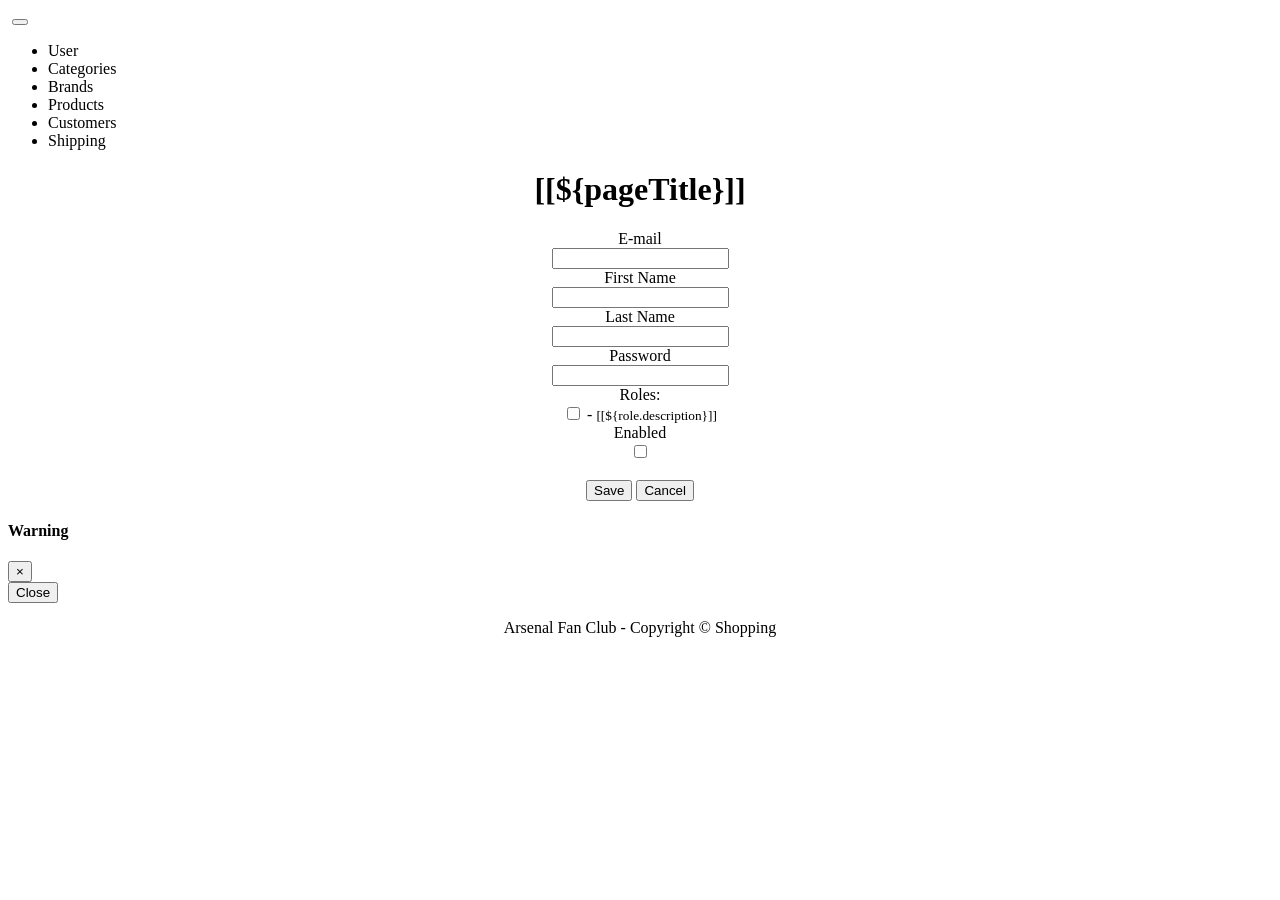
==== src/main/resources/templates/user_form.html @ fed4ca2d "online shop demo" ====
<!DOCTYPE html>
<html xmlns:th="http://www.thymeleaf.org">
<head>
    <meta http-equiv="Content-Type" content="text/html"; charset="UTF-8">
    <meta name="viewport" content="width=device-width, initial-scale=1.0, minimum-scale=1.0"/>
    <title>[[${pageTitle}]]</title>
    <link rel="stylesheet" type="text/css" th:href="@{/webjars/bootstrap/css/bootstrap.min.css}"/>
    <script type="text/javascript" th:src="@{/webjars/jquery/jquery.min.js}"></script>
    <script type="text/javascript" th:src="@{/webjars/bootstrap/js/bootstrap.min.js}"></script>
</head>
<body>
<div class="container-fluid">
    <div>
        <nav class="navbar navbar-expand bg-light navbar-light">
            <a class="navbar-brand" th:href="@{/}">
                <img th:src="@{/image/ArsenalPanelSmall.png}"/>
            </a>
            <button class="navbar-toggler" type="button" data-toggle="collapse" data-target="#topNavbar">
                <span class="navbar-toggler-icon"></span>
            </button>
            <div class="collapse navbar-collapse" id="topNavBar">
                <ul class="navbar-nav">
                    <li class="nav-item">
                        <a class="nav-link" th:href="@{/users}">User</a>
                    </li>
                    <li class="nav-item">
                        <a class="nav-link" th:href="@{/categories}">Categories</a>
                    </li>
                    <li class="nav-item">
                        <a class="nav-link" th:href="@{/brands}">Brands</a>
                    </li>
                    <li class="nav-item">
                        <a class="nav-link" th:href="@{/products}">Products</a>
                    </li>
                    <li class="nav-item">
                        <a class="nav-link" th:href="@{/customers}">Customers</a>
                    </li>
                    <li class="nav-item">
                        <a class="nav-link" th:href="@{/shipping}">Shipping</a>
                    </li>
                </ul>
            </div>
        </nav>
    </div>
    <div align="center">
        <h1>[[${pageTitle}]]</h1>
    </div>
    <form action="#" th:action="@{/users/save}" th:object="${user}" method="post"
          style="max-width: 700px; margin:0 auto" onsubmit="return checkEmailUnique(this)">
        <input type="hidden" th:field="${user.id}"name="id"/>
    <div class="border border-secondary rounded p-3" align="center">
        <div class="form-group-row">
            <label class="col-sm-4 col-form-label">E-mail</label>
            <div class="col-sm-8">
                <input type="email" class="form-control" th:field="${user.email}"
                       id="email" name="email" required minlength="8" maxlength="128">
            </div>
        </div>
        <div class="form-group-row">
            <label class="col-sm-4 col-form-label">First Name</label>
            <div class="col-sm-8">
                <input type="text" class="form-control" th:field="${user.firstname}"
                       id="firstname" name="firstname" required minlength="2" maxlength="45">
            </div>
        </div>
        <div class="form-group-row">
            <label class="col-sm-4 col-form-label">Last Name</label>
            <div class="col-sm-8">
                <input type="text" class="form-control" th:field="${user.lastname}"
                       id="lastname" name="lastname" required minlength="2" maxlength="45">
            </div>
        </div>
        <div class="form-group-row">
            <label class="col-sm-4 col-form-label">Password</label>
            <div class="col-sm-8">
                <input type="password" class="form-control" th:field="${user.password}"
                       id="password" name="password" required minlength="8" maxlength="24">
            </div>
        </div>
        <div class="form-group-row">
            <label class="col-sm-4 col-form-label">Roles:</label>
            <div class="col-sm-8" >
                <th:block th:each="role:${listRoles}">
                    <input type="checkbox" th:field="${user.roles}" th:text="${role.name}" th:value="${role.id}" class="m-2"/>
                    - <small>[[${role.description}]]</small>
                </th:block>
            </div>
        </div>
        <div class="form-group-row">
            <label class="col-sm-4 col-form-label">Enabled</label>
            <div class="col-sm-8" >
                <th:block>
                    <input type="checkbox" th:field="${user.enabled}" id="enabled" name="enabled" class="m-2"/>
                </th:block>
            </div>
        </div>
        &nbsp;
        <div>
            <input type="submit" value="Save" class="btn btn-primary m-3"/>
            <input type="button" value="Cancel" class="btn btn-secondary" id="cancelButton"/>
        </div>
    </div>
    </form>
    <div class="modal fade text-center" id="modalDialog">
        <div class="modal-dialog">
            <div class="modal-content">
                <div class="modal-header">
                    <h4 class="modal-title" id="modalTitle">Warning</h4>
                    <button type="button" class="close" data-dismiss="modal">&times;</button>
                </div>
                <div class="modal-body">
                    <span id="modalBody"></span>
                </div>
                <div class="modal-footer">
                    <button type="button" class="btn btn-danger" data-dismiss="modal">Close</button>
                </div>
            </div>
        </div>
    </div>
    <div align="center">
        <p>Arsenal Fan Club - Copyright &copy; Shopping</p>
    </div>
</div>
</body>
<script type="text/javascript">
    $(document).ready(function () {
        $("#cancelButton").on("click",function () {
            window.location = "[[@{/users}]]";
        });
    });
    function checkEmailUnique(form) {
        url = "[[@{/users/check_email}]]";
        userEmail = $("#email").val();
        userId = $("#id").val();
        csrfVal = $("input[name='_csrf']").val();
        params =   {id:userId,email: userEmail,_csrf: csrfVal};

        $.post(url, params, function (response) {
            if(response == "OK")
            {
                form.submit();
            }else if(response == "Duplicated"){
                showModalDialog("Warning","There is another user having the email: " + userEmail);
            }else{
                showModalDialog("Error","Unknown response from website! ")
            }
        });
        return false;
    }
    function showModalDialog(title, message) {
        $("#modalTitle").text(title);
        $("#modalBody").text(message);
        $("#modalDialog").modal();
    }
</script>
</html>
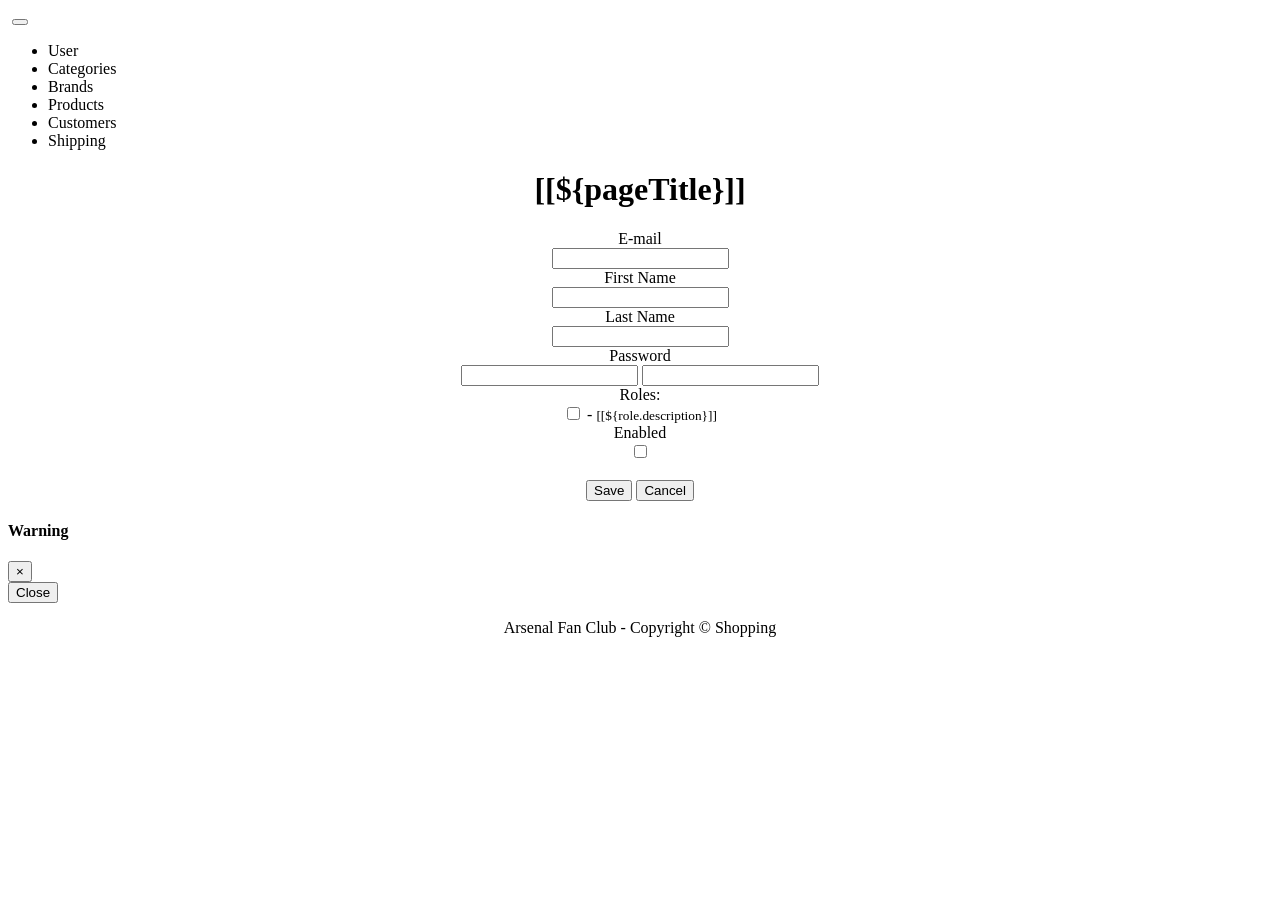
==== commit 97d02207: "update delete function" ====
--- a/src/main/resources/templates/user_form.html
+++ b/src/main/resources/templates/user_form.html
@@ -73,8 +73,10 @@
         <div class="form-group-row">
             <label class="col-sm-4 col-form-label">Password</label>
             <div class="col-sm-8">
-                <input type="password" class="form-control" th:field="${user.password}"
-                       id="password" name="password" required minlength="8" maxlength="24">
+                <input th:if="${user.id == null}" type="password" class="form-control" th:field="${user.password}"
+                        name="password" required minlength="8" maxlength="24">
+                <input th:if="${user.id != null}" type="password" class="form-control" th:field="${user.password}"
+                        name="password"  minlength="8" maxlength="24">
             </div>
         </div>
         <div class="form-group-row">
